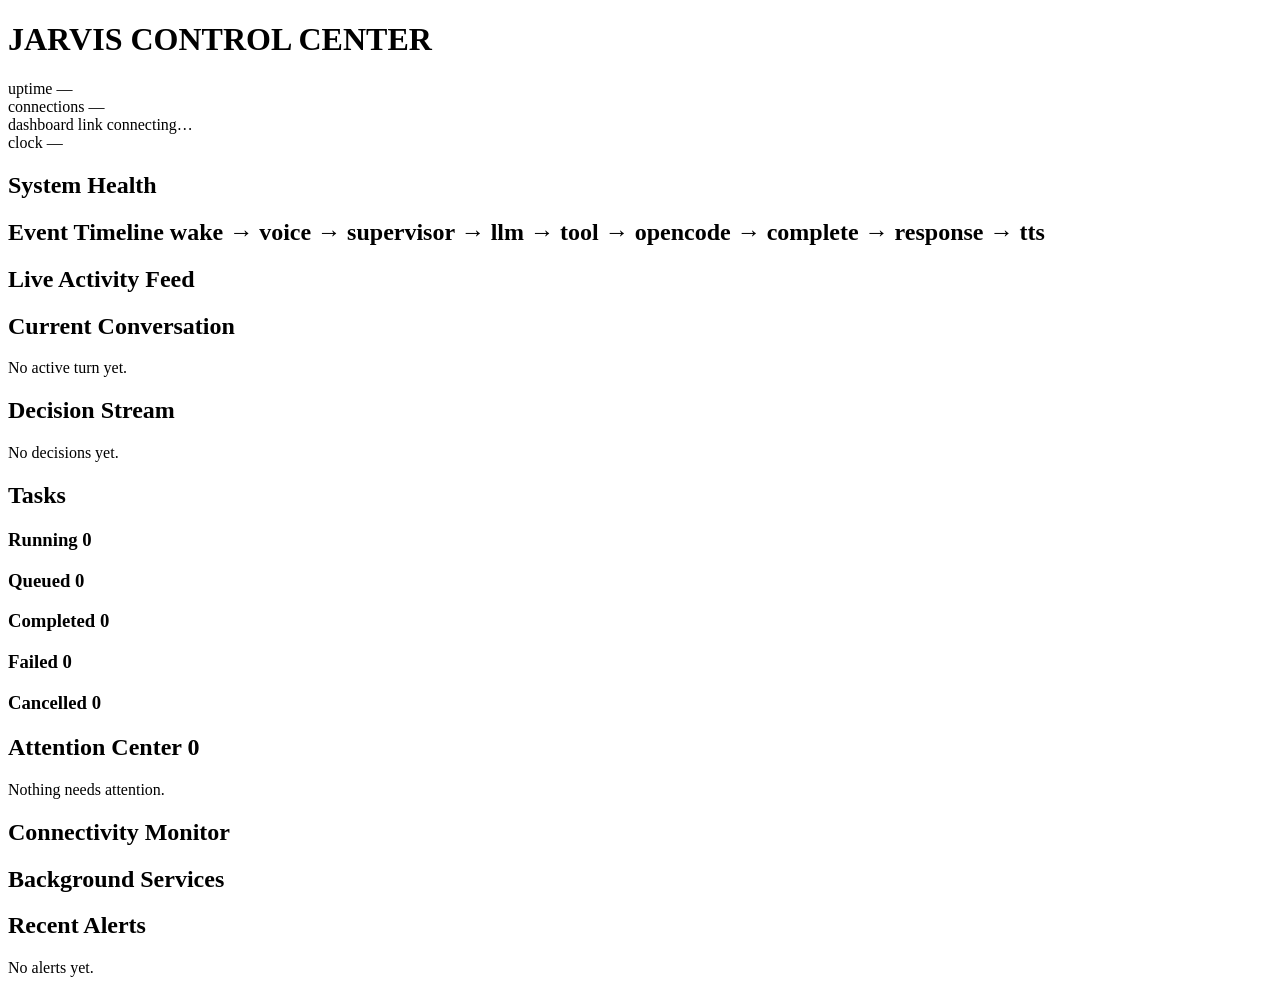
==== app/static/dashboard/index.html @ ea546b29 "Jarvis Control Center: observer architecture, hardening, and docs Implements ADR-018: a desktop dash" ====
<!DOCTYPE html>
<html lang="en">
<head>
<meta charset="UTF-8">
<meta name="viewport" content="width=device-width, initial-scale=1.0">
<title>Jarvis Control Center</title>
<link rel="stylesheet" href="/static/dashboard/dashboard.css">
</head>
<body>

<header class="cc-header">
  <div class="cc-brand">
    <span class="cc-brand-mark" id="brand-pulse"></span>
    <h1>JARVIS <span class="cc-brand-sub">CONTROL&nbsp;CENTER</span></h1>
  </div>
  <div class="cc-header-stats">
    <div class="cc-header-stat">
      <span class="cc-header-stat-label">uptime</span>
      <span class="cc-header-stat-value" id="stat-uptime">—</span>
    </div>
    <div class="cc-header-stat">
      <span class="cc-header-stat-label">connections</span>
      <span class="cc-header-stat-value" id="stat-connections">—</span>
    </div>
    <div class="cc-header-stat">
      <span class="cc-header-stat-label">dashboard link</span>
      <span class="cc-header-stat-value" id="stat-ws-state">connecting…</span>
    </div>
    <div class="cc-header-stat">
      <span class="cc-header-stat-label">clock</span>
      <span class="cc-header-stat-value" id="stat-clock">—</span>
    </div>
  </div>
</header>

<main class="cc-grid">

  <!-- 1. SYSTEM HEALTH -->
  <section class="cc-panel cc-area-health" aria-label="System Health">
    <h2 class="cc-panel-title">System Health</h2>
    <div class="cc-health-row" id="health-row"><!-- lights injected --></div>
  </section>

  <!-- 6. EVENT TIMELINE (signature element) -->
  <section class="cc-panel cc-area-timeline" aria-label="Event Timeline">
    <h2 class="cc-panel-title">Event Timeline <span class="cc-panel-sub">wake&nbsp;→&nbsp;voice&nbsp;→&nbsp;supervisor&nbsp;→&nbsp;llm&nbsp;→&nbsp;tool&nbsp;→&nbsp;opencode&nbsp;→&nbsp;complete&nbsp;→&nbsp;response&nbsp;→&nbsp;tts</span></h2>
    <div class="cc-timeline" id="event-timeline"><!-- nodes injected --></div>
  </section>

  <!-- 2. LIVE ACTIVITY FEED -->
  <section class="cc-panel cc-area-feed" aria-label="Live Activity Feed">
    <h2 class="cc-panel-title">Live Activity Feed</h2>
    <div class="cc-feed" id="activity-feed"></div>
  </section>

  <!-- 3. CURRENT CONVERSATION -->
  <section class="cc-panel cc-area-conversation" aria-label="Current Conversation">
    <h2 class="cc-panel-title">Current Conversation</h2>
    <div class="cc-conversation" id="current-conversation">
      <p class="cc-empty">No active turn yet.</p>
    </div>
  </section>

  <!-- 7. DECISION STREAM -->
  <section class="cc-panel cc-area-decisions" aria-label="Decision Stream">
    <h2 class="cc-panel-title">Decision Stream</h2>
    <div class="cc-decisions" id="decision-stream">
      <p class="cc-empty">No decisions yet.</p>
    </div>
  </section>

  <!-- 4. RUNNING TASKS -->
  <section class="cc-panel cc-area-tasks" aria-label="Running Tasks">
    <h2 class="cc-panel-title">Tasks</h2>
    <div class="cc-task-board" id="task-board">
      <div class="cc-task-col" data-col="running"><h3>Running <span class="cc-count" id="count-running">0</span></h3><div class="cc-task-list" id="list-running"></div></div>
      <div class="cc-task-col" data-col="queued"><h3>Queued <span class="cc-count" id="count-queued">0</span></h3><div class="cc-task-list" id="list-queued"></div></div>
      <div class="cc-task-col" data-col="completed"><h3>Completed <span class="cc-count" id="count-completed">0</span></h3><div class="cc-task-list" id="list-completed"></div></div>
      <div class="cc-task-col" data-col="failed"><h3>Failed <span class="cc-count" id="count-failed">0</span></h3><div class="cc-task-list" id="list-failed"></div></div>
      <div class="cc-task-col" data-col="cancelled"><h3>Cancelled <span class="cc-count" id="count-cancelled">0</span></h3><div class="cc-task-list" id="list-cancelled"></div></div>
    </div>
  </section>

  <!-- 5. ATTENTION CENTER -->
  <section class="cc-panel cc-area-attention" aria-label="Attention Center">
    <h2 class="cc-panel-title">Attention Center <span class="cc-badge" id="attention-count">0</span></h2>
    <div class="cc-attention-list" id="attention-list">
      <p class="cc-empty">Nothing needs attention.</p>
    </div>
  </section>

  <!-- 8. CONNECTIVITY MONITOR -->
  <section class="cc-panel cc-area-connectivity" aria-label="Connectivity Monitor">
    <h2 class="cc-panel-title">Connectivity Monitor</h2>
    <div class="cc-kv-grid" id="connectivity-grid"></div>
  </section>

  <!-- 9. BACKGROUND SERVICES -->
  <section class="cc-panel cc-area-services" aria-label="Background Services">
    <h2 class="cc-panel-title">Background Services</h2>
    <div class="cc-service-list" id="service-list"></div>
  </section>

  <!-- 10. RECENT ALERTS -->
  <section class="cc-panel cc-area-alerts" aria-label="Recent Alerts">
    <h2 class="cc-panel-title">Recent Alerts</h2>
    <div class="cc-alerts" id="alerts-list">
      <p class="cc-empty">No alerts yet.</p>
    </div>
  </section>

</main>

<script src="/static/dashboard/dashboard.js"></script>
</body>
</html>
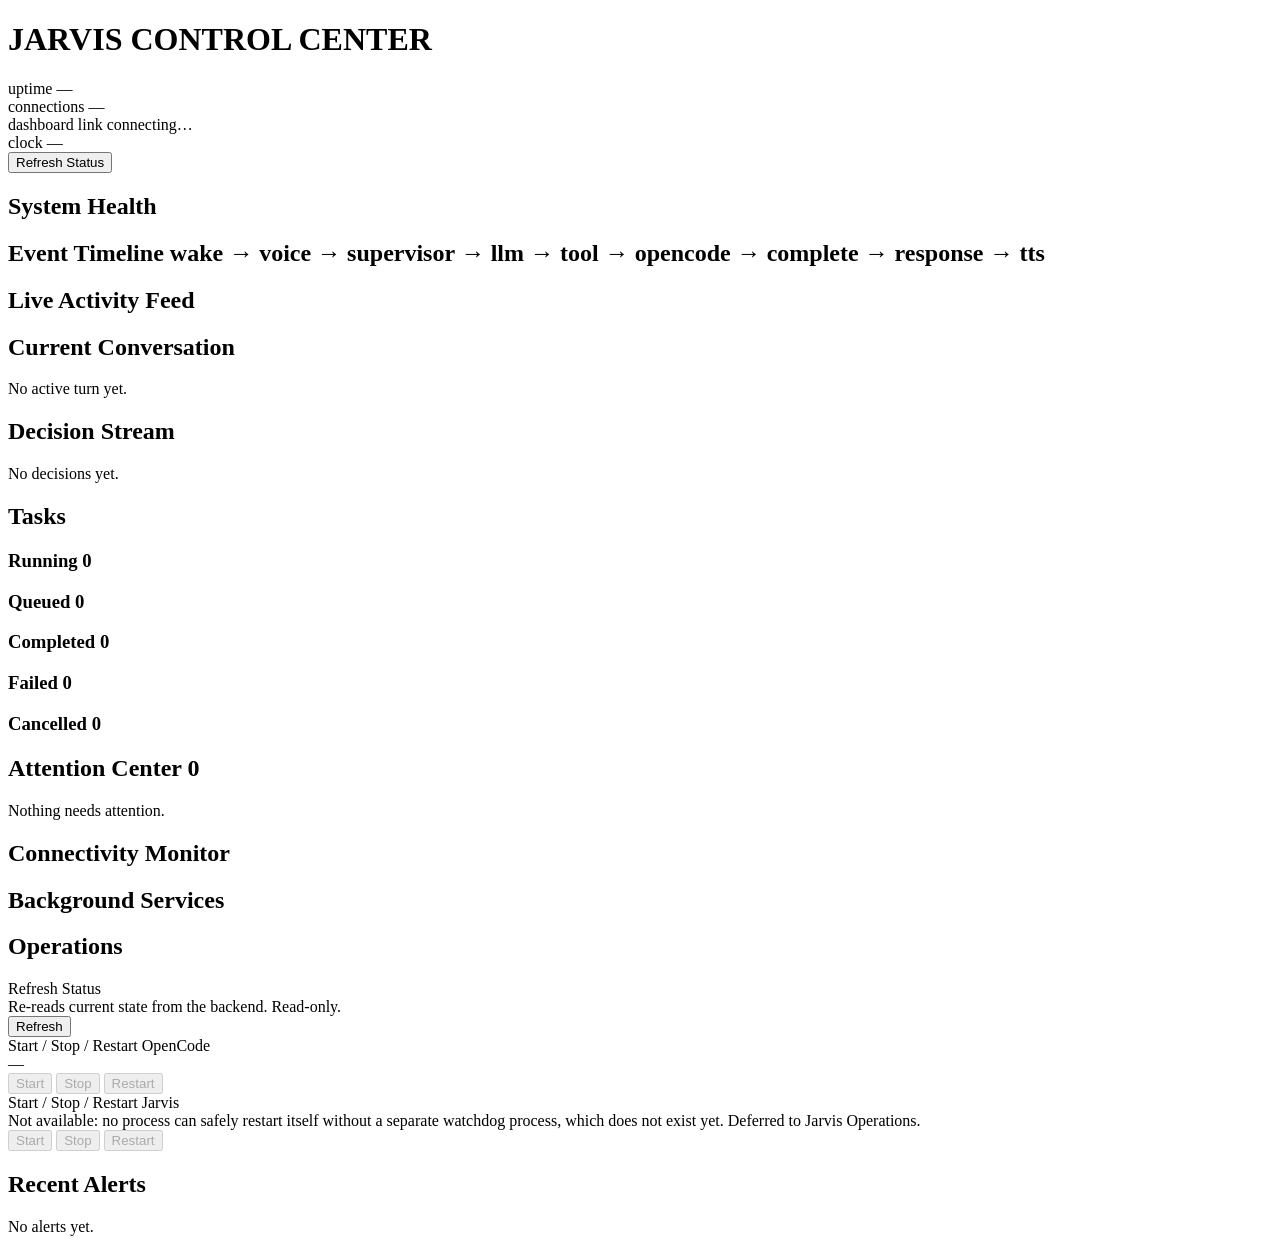
==== commit b4770135: "Control Center operational improvements + ADR-019 boundary Post-hackathon Product Mode pass. Impleme" ====
--- a/app/static/dashboard/index.html
+++ b/app/static/dashboard/index.html
@@ -30,6 +30,7 @@
       <span class="cc-header-stat-label">clock</span>
       <span class="cc-header-stat-value" id="stat-clock">—</span>
     </div>
+    <button class="cc-refresh-btn" id="btn-refresh-status" type="button">Refresh Status</button>
   </div>
 </header>
 
@@ -101,6 +102,52 @@
     <div class="cc-service-list" id="service-list"></div>
   </section>
 
+  <!-- OPERATIONS -->
+  <!-- Milestone 9B.10 (Product Mode): the Control Center is an observability
+       subsystem -- it observes, it does not act. Actual process control
+       (start/stop/restart Jarvis or OpenCode) is write-capable and belongs
+       to the future "Jarvis Operations" subsystem (its own ADR, auth model,
+       audit logging -- not this one). "Refresh Status" is the one control
+       here that is genuinely just observation (re-fetching already-public
+       state), so it's the only one that's a live button; everything else
+       is disabled and says exactly why. -->
+  <section class="cc-panel cc-area-operations" aria-label="Operations">
+    <h2 class="cc-panel-title">Operations</h2>
+    <div class="cc-op-row">
+      <div>
+        <div class="cc-op-label">Refresh Status</div>
+        <div class="cc-op-note">Re-reads current state from the backend. Read-only.</div>
+      </div>
+      <div>
+        <button class="cc-op-btn" id="btn-op-refresh" type="button">Refresh</button>
+        <span class="cc-op-status" id="op-refresh-status"></span>
+      </div>
+    </div>
+    <div class="cc-op-row">
+      <div>
+        <div class="cc-op-label">Start / Stop / Restart OpenCode</div>
+        <div class="cc-op-note" id="op-opencode-note">—</div>
+      </div>
+      <div>
+        <button class="cc-op-btn" disabled>Start</button>
+        <button class="cc-op-btn" disabled>Stop</button>
+        <button class="cc-op-btn" disabled>Restart</button>
+      </div>
+    </div>
+    <div class="cc-op-row">
+      <div>
+        <div class="cc-op-label">Start / Stop / Restart Jarvis</div>
+        <div class="cc-op-note">Not available: no process can safely restart itself without a
+          separate watchdog process, which does not exist yet. Deferred to Jarvis Operations.</div>
+      </div>
+      <div>
+        <button class="cc-op-btn" disabled>Start</button>
+        <button class="cc-op-btn" disabled>Stop</button>
+        <button class="cc-op-btn" disabled>Restart</button>
+      </div>
+    </div>
+  </section>
+
   <!-- 10. RECENT ALERTS -->
   <section class="cc-panel cc-area-alerts" aria-label="Recent Alerts">
     <h2 class="cc-panel-title">Recent Alerts</h2>
